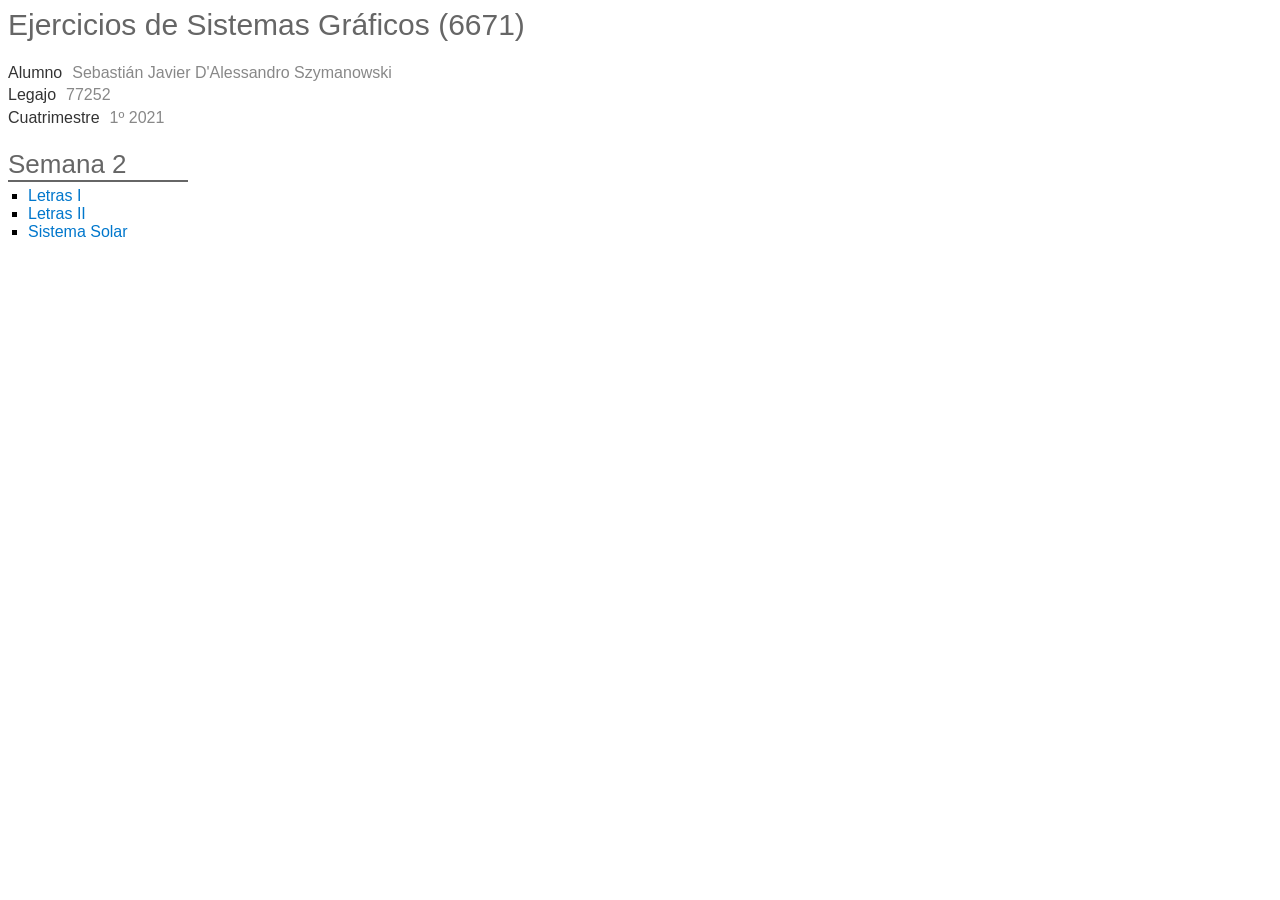
==== 6671/index.html @ 357d2cfd "Agregar página para ejercicios de 6671" ====
<!DOCTYPE html>
<html lang="en" dir="ltr">
    <head>
        <meta charset="utf-8">
        <title>sjdalessandro</title>
        <link rel="stylesheet" type="text/css" href="../css/main.css">
        <link rel="stylesheet" type="text/css" href="css/main.css">
        <link rel="stylesheet" type="text/css" href="../css/handheld/main.css" media="screen and (min-resolution: 192dpi)">
        <link rel="stylesheet" type="text/css" href="css/handheld/main.css" media="screen and (min-resolution: 192dpi)">
    </head>
    <body>
    	<div class="title">
    		Ejercicios de Sistemas Gráficos (6671)
    	</div>
    	<div class="info">
    		<span class="info_caption">Alumno</span>Sebastián Javier D'Alessandro Szymanowski<br>
    		<span class="info_caption">Legajo</span>77252<br>
    		<span class="info_caption">Cuatrimestre</span>1º 2021
    	</div>
    	<div class="weeks">
			<div class="week">
				<span class="week_label">Semana 2</span>
				<div>
				<ul class="rss">
					<li><a href="demoLetras3D/ejercicio1.html">Letras I</a></li>
					<li><a href="demoLetras3D/ejercicio2.html">Letras II</a></li>
					<li><a href="ejercicioSistemaSolar/sistemaSolar.html">Sistema Solar</a></li>
				</ul>
				</div>
			</div>
		</div>
    </body>
</html>
---- css/main.css ----
body {
  font-family: Helvetica;
  text-size-adjust: 100%;
  -webkit-text-size-adjust: 100%;
}

.center {
  position: absolute;
  top: 50%;
  left: 50%;
  transform: translate(-50%, -50%);
}

a:link {
  text-decoration: none;
  color: #0077cc;
}

a:visited {
  text-decoration: none;
  color: #667799;
}

a:hover {
  text-decoration: underline;
}

a:active {
  text-decoration: underline;
}
---- 6671/css/main.css ----
.title {
  font-size: 30px;
  color: #666666;
}

.info {
  margin-top: 20px;
  color: #888888;
}

.info_caption {
  line-height: 1.4;
  padding-right: 10px;
  color: #333333;
}

.weeks {
  margin-top: 20px;
}

.week {
  display: inline-block;
  vertical-align: top;
  min-width: 180px;
  margin-right: 20px;
}

.week_label {
  display: block;
  font-size: 26px;
  color: #666666;
  border-bottom: 2px solid #666666;
}

ul {
  display: inline-block;
  list-style-type: square;
  margin-top: 5px;
  padding-left: 20px;
}
---- css/handheld/main.css ----
body {
  font-size: 36px;
}
---- 6671/css/handheld/main.css ----
.title {
  font-size: 48px;
}

.week {
  min-width: 340px;
}

.week_label {
  font-size: 48px;
}

ul {
  margin-left: 20px;
}

li {
  margin: 10px 0 10px 0;
}
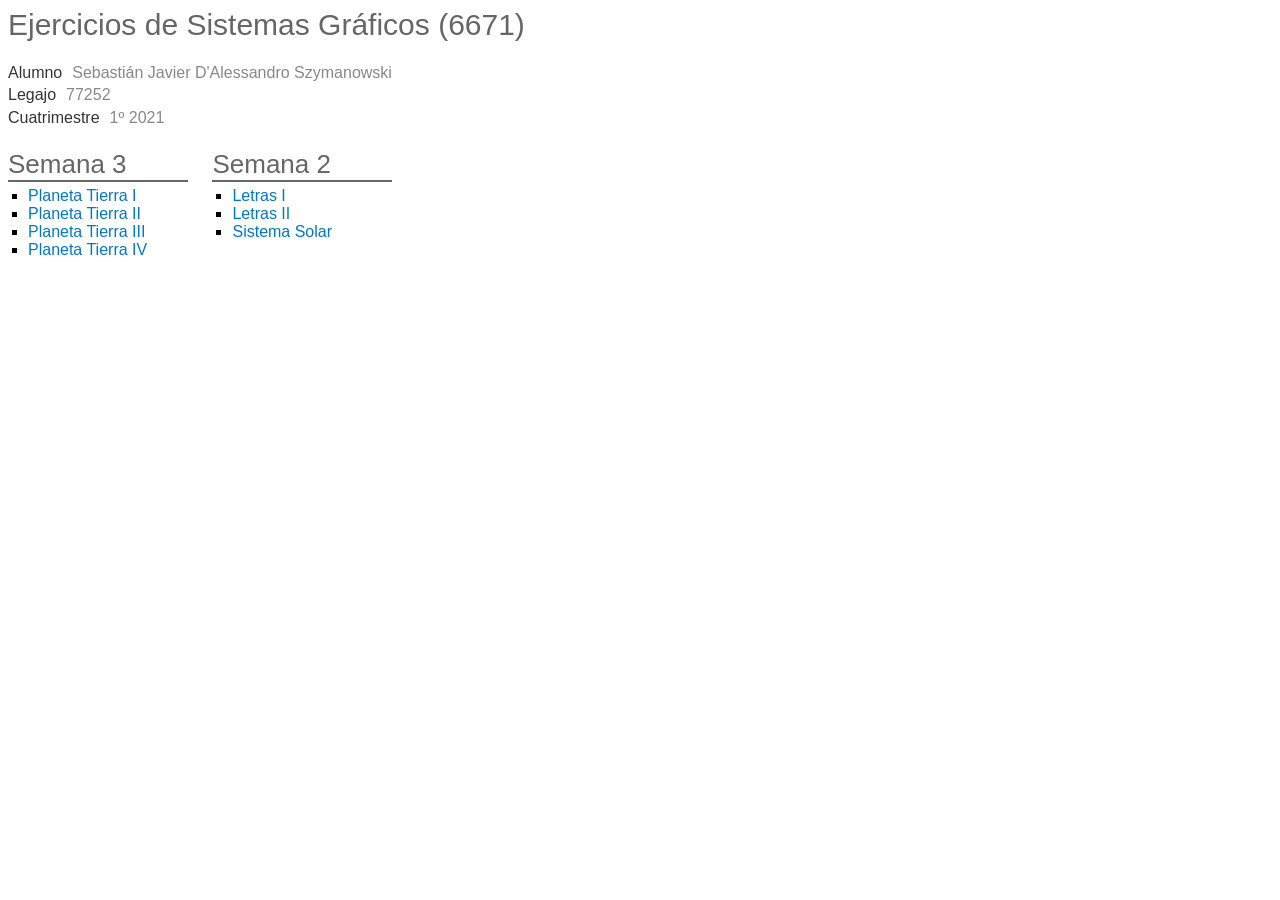
==== commit 20cf7b4e: "Agregar ejercicios de la semana 3 de 6671" ====
--- a/6671/index.html
+++ b/6671/index.html
@@ -1,33 +1,65 @@
 <!DOCTYPE html>
 <html lang="en" dir="ltr">
-    <head>
-        <meta charset="utf-8">
-        <title>sjdalessandro</title>
-        <link rel="stylesheet" type="text/css" href="../css/main.css">
-        <link rel="stylesheet" type="text/css" href="css/main.css">
-        <link rel="stylesheet" type="text/css" href="../css/handheld/main.css" media="screen and (min-resolution: 192dpi)">
-        <link rel="stylesheet" type="text/css" href="css/handheld/main.css" media="screen and (min-resolution: 192dpi)">
-    </head>
-    <body>
-    	<div class="title">
-    		Ejercicios de Sistemas Gráficos (6671)
-    	</div>
-    	<div class="info">
-    		<span class="info_caption">Alumno</span>Sebastián Javier D'Alessandro Szymanowski<br>
-    		<span class="info_caption">Legajo</span>77252<br>
-    		<span class="info_caption">Cuatrimestre</span>1º 2021
-    	</div>
-    	<div class="weeks">
-			<div class="week">
-				<span class="week_label">Semana 2</span>
-				<div>
-				<ul class="rss">
-					<li><a href="demoLetras3D/ejercicio1.html">Letras I</a></li>
-					<li><a href="demoLetras3D/ejercicio2.html">Letras II</a></li>
-					<li><a href="ejercicioSistemaSolar/sistemaSolar.html">Sistema Solar</a></li>
-				</ul>
-				</div>
-			</div>
-		</div>
-    </body>
+  <head>
+    <meta charset="utf-8" />
+    <title>sjdalessandro</title>
+    <link rel="stylesheet" type="text/css" href="../css/main.css" />
+    <link rel="stylesheet" type="text/css" href="css/main.css" />
+    <link
+      rel="stylesheet"
+      type="text/css"
+      href="../css/handheld/main.css"
+      media="screen and (min-resolution: 192dpi)"
+    />
+    <link
+      rel="stylesheet"
+      type="text/css"
+      href="css/handheld/main.css"
+      media="screen and (min-resolution: 192dpi)"
+    />
+  </head>
+  <body>
+    <div class="title">Ejercicios de Sistemas Gráficos (6671)</div>
+    <div class="info">
+      <span class="info_caption">Alumno</span>Sebastián Javier D'Alessandro
+      Szymanowski<br />
+      <span class="info_caption">Legajo</span>77252<br />
+      <span class="info_caption">Cuatrimestre</span>1º 2021
+    </div>
+    <div class="weeks">
+      <div class="week">
+        <span class="week_label">Semana 3</span>
+        <div>
+          <ul class="rss">
+            <li>
+              <a href="demoPlanetaTierra/ejercicio1.html">Planeta Tierra I</a>
+            </li>
+            <li>
+              <a href="demoPlanetaTierra/ejercicio2.html">Planeta Tierra II</a>
+            </li>
+            <li>
+              <a href="demoPlanetaTierra/ejercicio3.html">Planeta Tierra III</a>
+            </li>
+            <li>
+              <a href="demoPlanetaTierra/ejercicio4.html">Planeta Tierra IV</a>
+            </li>
+          </ul>
+        </div>
+      </div>
+      <div class="week">
+        <span class="week_label">Semana 2</span>
+        <div>
+          <ul class="rss">
+            <li><a href="demoLetras3D/ejercicio1.html">Letras I</a></li>
+            <li><a href="demoLetras3D/ejercicio2.html">Letras II</a></li>
+            <li>
+              <a href="ejercicioSistemaSolar/sistemaSolar.html"
+                >Sistema Solar</a
+              >
+            </li>
+          </ul>
+        </div>
+      </div>
+    </div>
+  </body>
 </html>
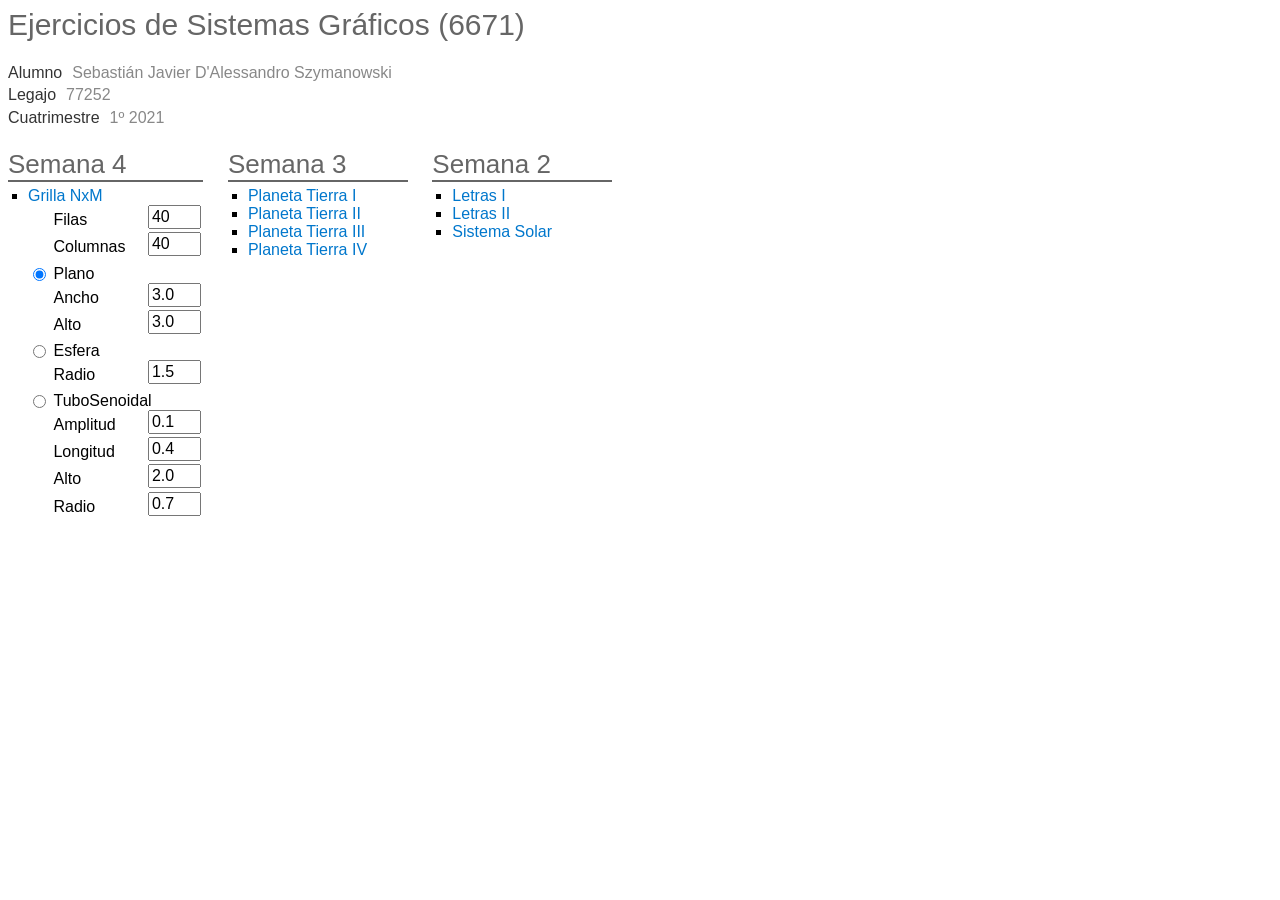
==== commit 2a284c9a: "Agregar ejercicios de la semana 4 de 6671" ====
--- a/6671/index.html
+++ b/6671/index.html
@@ -27,6 +27,54 @@
       <span class="info_caption">Cuatrimestre</span>1º 2021
     </div>
     <div class="weeks">
+      <div class="week">
+        <span class="week_label">Semana 4</span>
+        <div>
+          <ul class="rss">
+          	<!--
+            <li>
+              <a href="demoGrillaNxM/index.html">Grilla NxM</a>
+            </li>
+            -->
+            <li>
+        	  <a href="javascript:{}" onclick="document.getElementById('form4').submit();return false;">Grilla NxM</a>
+            </li>
+              <form action="demoGrillaNxM/index.html" id="form4">
+	          	<input type="radio" id="input_oculto" value="oculto" checked>
+				<label for="oculto" id="label_oculto">
+					<label for="filas">Filas</label>
+					<input type="number" id="filas" name="filas" min="1" value="40"><br>
+					<label for="columnas">Columnas</label>
+					<input type="number" id="columnas" name="columnas" min="1" value="40"><br>
+				</label><br>
+	          	<input type="radio" id="plano" name="forma" value="plano" checked>
+				<label for="plano" id="label_plano">Plano<br>
+					<label for="ancho">Ancho</label>
+					<input type="number" id="ancho" name="ancho" min="0.1" value="3.0" step="0.1"><br>
+					<label for="alto">Alto</label>
+					<input type="number" id="alto" name="alto" min="0.1" value="3.0" step="0.1"><br>
+				</label><br>
+              	<input type="radio" id="esfera" name="forma" value="esfera">
+				<label for="esfera">Esfera<br>
+					<label for="radio">Radio</label>
+					<input type="number" id="radio" name="radio" min="0.1" value="1.5" step="0.1"><br>
+				</label><br>
+              	<input type="radio" id="tubo" name="forma" value="tubo">
+				<label for="tubo">TuboSenoidal<br>
+					<label for="amplitud">Amplitud</label>
+					<input type="number" id="amplitud" name="amplitud" min="0.1" value="0.1" step="0.1"><br>
+					<label for="longitud">Longitud</label>
+					<input type="number" id="longitud" name="longitud" min="0.1" value="0.4" step="0.1"><br>
+					<label for="alto">Alto</label>
+					<input type="number" id="alto" name="alto_tubo" min="0.1" value="2.0" step="0.1"><br>
+					<label for="radio_tubo">Radio</label>
+					<input type="number" id="radio_tubo" name="radio_tubo" min="0.1" value="0.7" step="0.1"><br>
+				</label><br>
+				<button type="submit" value="default action"/>
+			  </form>	
+          </ul>
+        </div>
+      </div>
       <div class="week">
         <span class="week_label">Semana 3</span>
         <div>
--- a/6671/css/main.css
+++ b/6671/css/main.css
@@ -38,3 +38,39 @@
   margin-top: 5px;
   padding-left: 20px;
 }
+
+form > button {
+  visibility: hidden;
+}
+
+form > label {
+  margin-bottom: 5px;
+}
+
+label {
+  display: inline-block;
+  vertical-align: bottom;
+  margin-bottom: 0.2em;
+  width: 150px;
+}
+
+label label {
+  width: 60%;
+  pointer-events: none;
+}
+
+#input_oculto {
+  visibility: hidden;
+}
+
+input[type=number] {
+  font-size: inherit;
+  width: 30%;
+  vertical-align: bottom;
+  margin-bottom: 0.2em;
+}
+
+input {
+  vertical-align: top;
+}
+
--- a/6671/css/handheld/main.css
+++ b/6671/css/handheld/main.css
@@ -17,3 +17,14 @@
 li {
   margin: 10px 0 10px 0;
 }
+
+label {
+  width: 320px;
+  margin-bottom: 0;
+}
+
+form > label {
+  margin-bottom: 10px;
+}
+
+
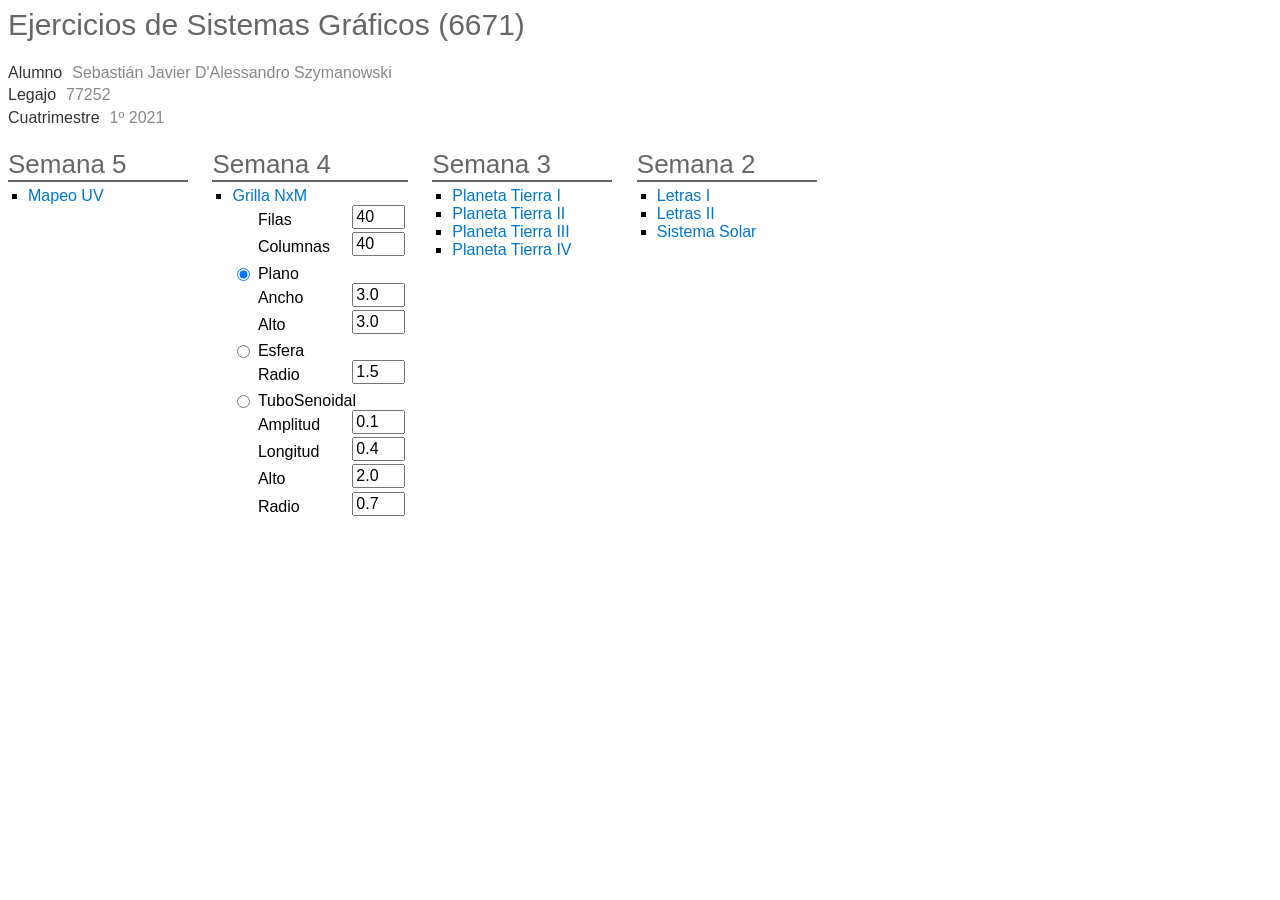
==== commit d0c57215: "Agregar ejercicios de la semana 5 de 6671" ====
--- a/6671/index.html
+++ b/6671/index.html
@@ -27,6 +27,14 @@
       <span class="info_caption">Cuatrimestre</span>1º 2021
     </div>
     <div class="weeks">
+      <div class="week">
+        <span class="week_label">Semana 5</span>
+        <div>
+          <ul class="rss">
+            <li><a href="demoMapeoUV/cubo.html">Mapeo UV</a></li>
+          </ul>
+        </div>
+      </div>
       <div class="week">
         <span class="week_label">Semana 4</span>
         <div>
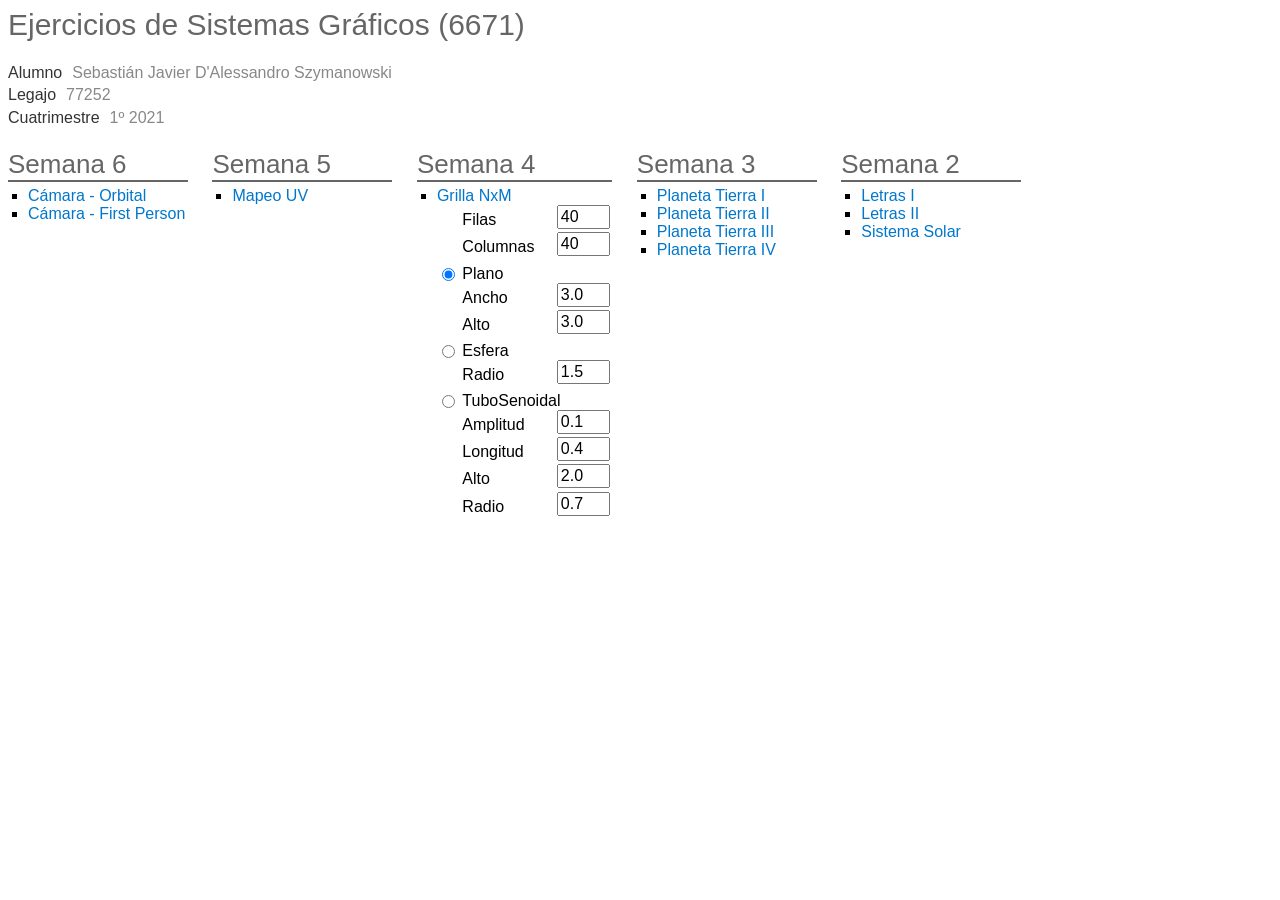
==== commit e782c5b2: "Agregar demos de la semana 6 de 6671" ====
--- a/6671/index.html
+++ b/6671/index.html
@@ -27,6 +27,15 @@
       <span class="info_caption">Cuatrimestre</span>1º 2021
     </div>
     <div class="weeks">
+      <div class="week">
+        <span class="week_label">Semana 6</span>
+        <div>
+          <ul class="rss">
+            <li><a href="demoControlCamara/orbital.html">Cámara - Orbital</a></li>
+            <li><a href="demoControlCamara/fperson.html">Cámara - First Person</a></li>
+          </ul>
+        </div>
+      </div>
       <div class="week">
         <span class="week_label">Semana 5</span>
         <div>
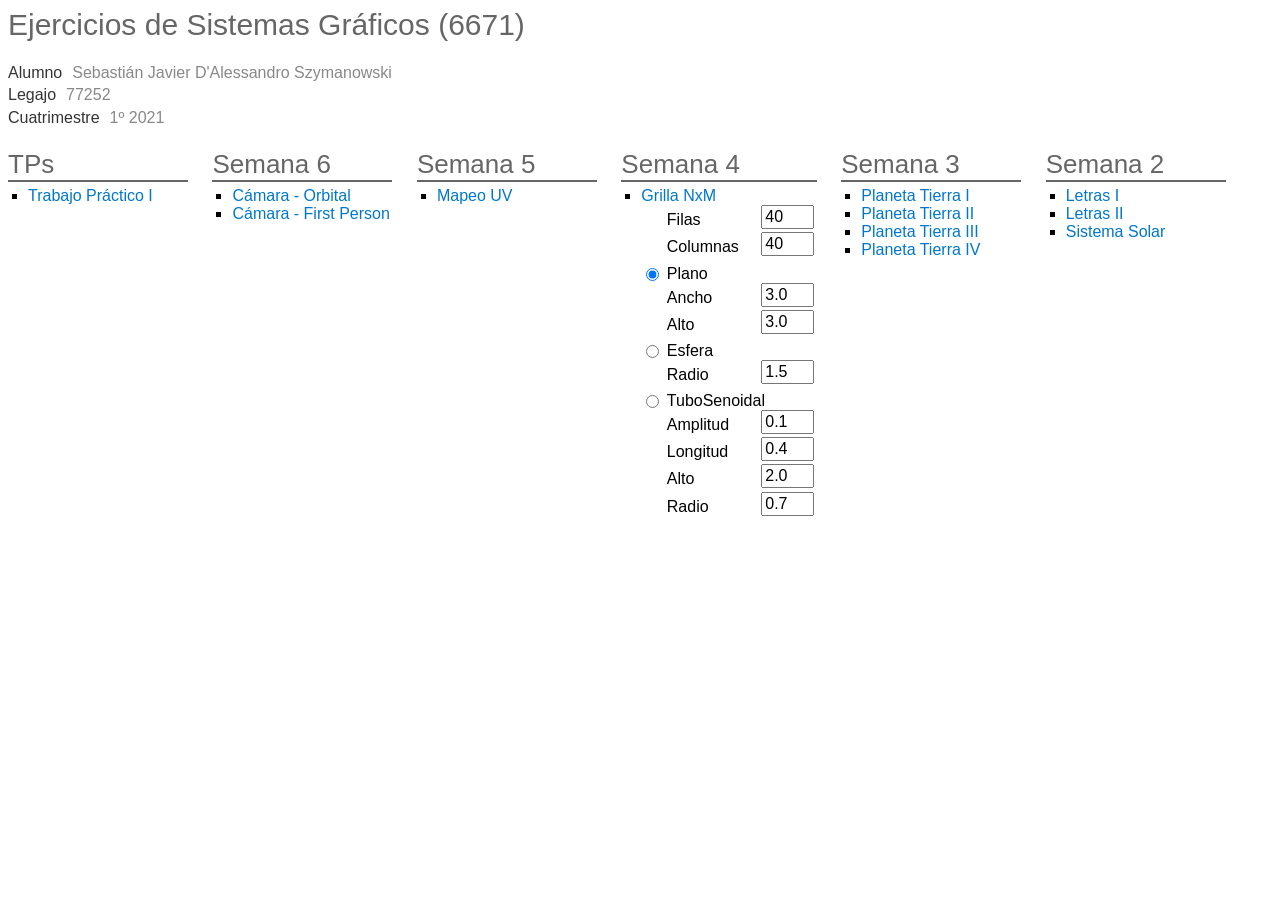
==== commit 8181a43d: "Agregar TP1 al menú" ====
--- a/6671/index.html
+++ b/6671/index.html
@@ -27,6 +27,14 @@
       <span class="info_caption">Cuatrimestre</span>1º 2021
     </div>
     <div class="weeks">
+      <div class="week">
+        <span class="week_label">TPs</span>
+        <div>
+          <ul class="rss">
+            <li><a href="TP1/tp1.html">Trabajo Práctico I</a></li>
+          </ul>
+        </div>
+      </div>
       <div class="week">
         <span class="week_label">Semana 6</span>
         <div>
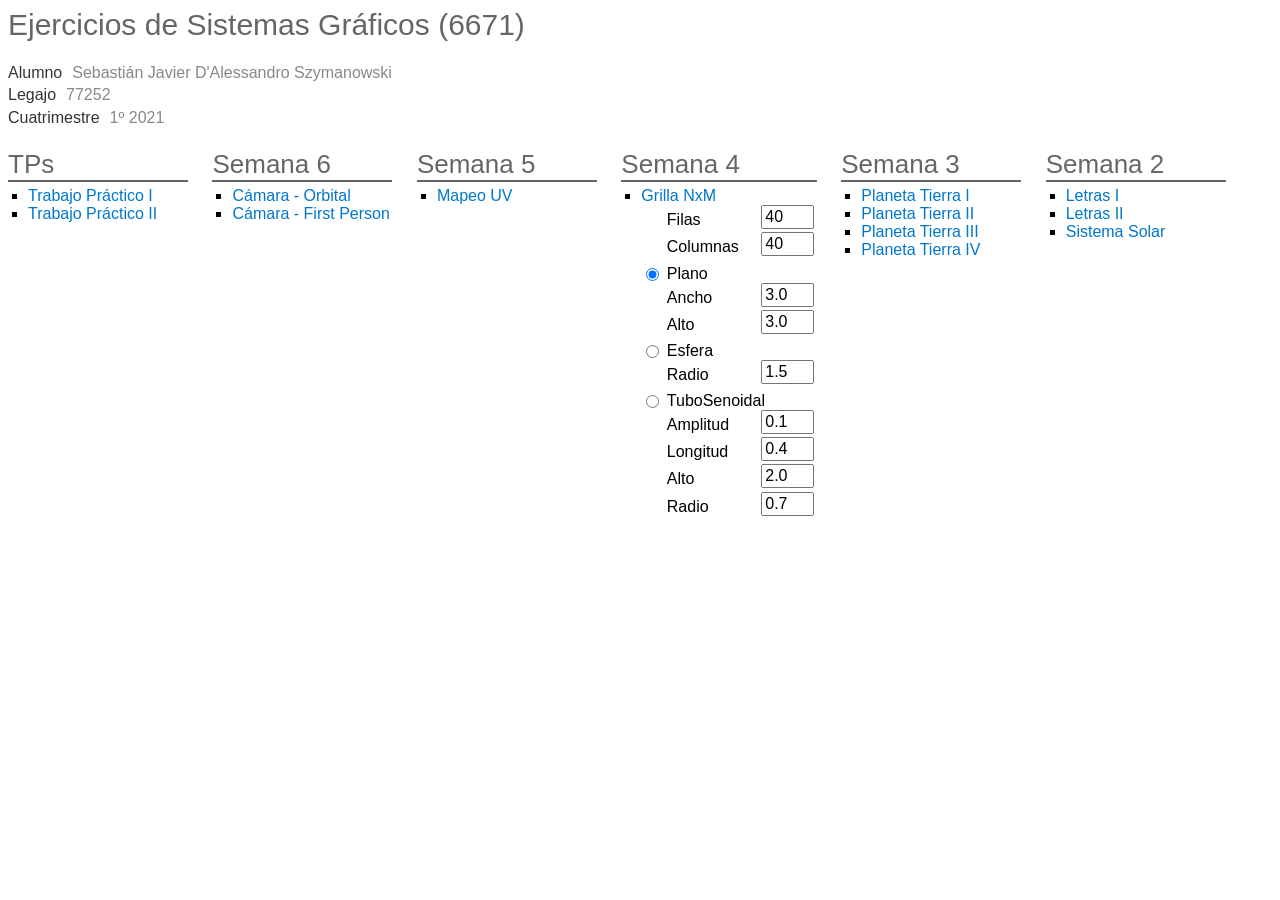
==== commit 2fd054ea: "Hacer visible el TP1" ====
--- a/6671/index.html
+++ b/6671/index.html
@@ -32,6 +32,7 @@
         <div>
           <ul class="rss">
             <li><a href="TP1/tp1.html">Trabajo Práctico I</a></li>
+            <li><a href="TP2/tp2.html">Trabajo Práctico II</a></li>
           </ul>
         </div>
       </div>
